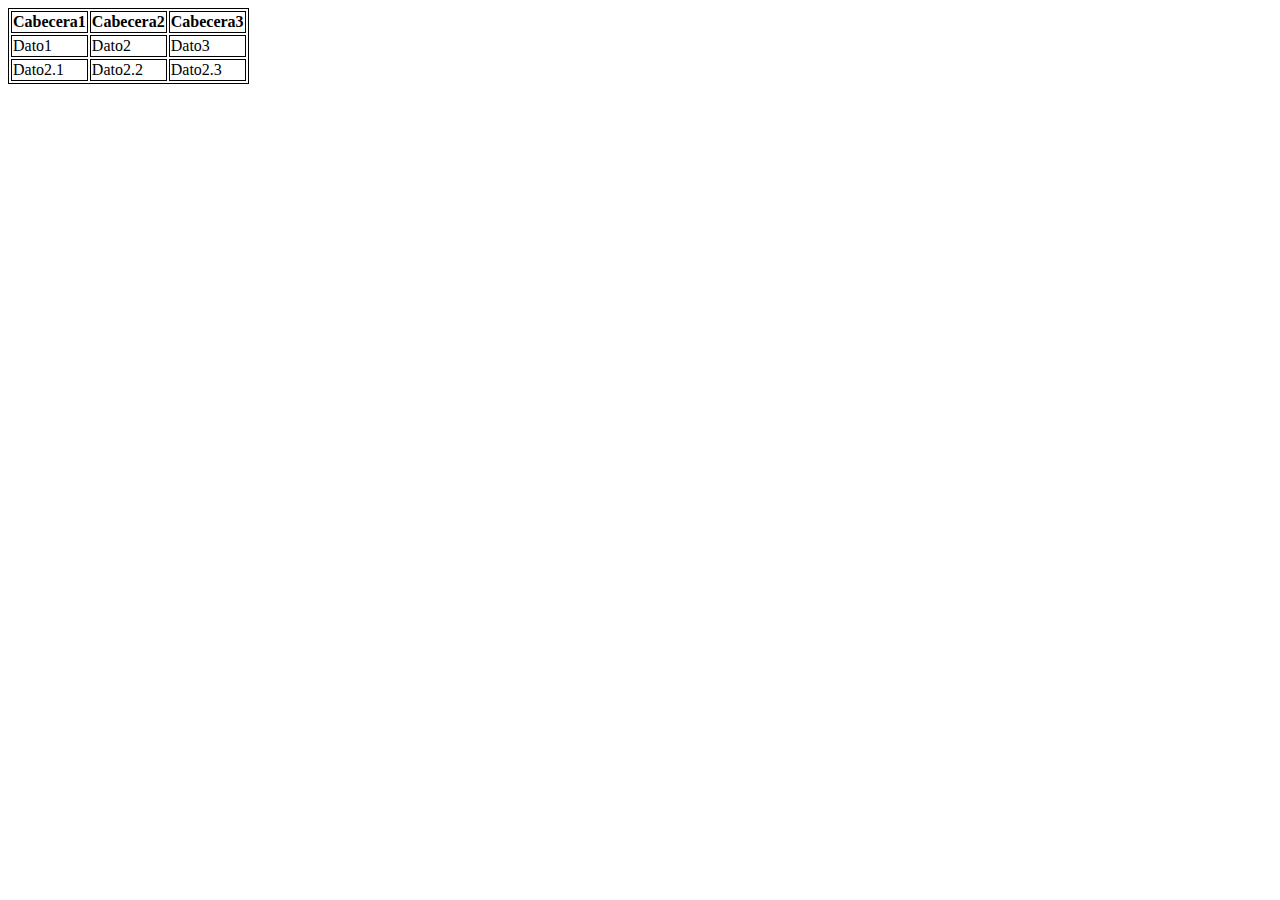
==== practica/tabla1.html @ a9282e7c "Se agrega al repositorio la tabla html de los horarios, con estilos hechos en css, se agregó los dat" ====
<!--concatenar diferentes etiquetas html-->
<!DOCTYPE html>
<html lang="en">
<head>
    <meta charset="UTF-8">
    <meta http-equiv="X-UA-Compatible" content="IE=edge">
    <meta name="viewport" content="width=device-width, initial-scale=1.0">
    <title>Document</title>
</head>
<body>
    <style>
        table,th,td{
            border: 1px solid black;
        }
    </style>
    <table>
        <tr>
            <th>Cabecera1</th>
            <th>Cabecera2</th>
            <th>Cabecera3</th>
     
        </tr>
        <tr>
            <td>Dato1</td>
            <td>Dato2</td>
            <td>Dato3</td>
        </tr>
        <tr>
            <td>Dato2.1</td>
            <td>Dato2.2</td>
            <td>Dato2.3</td>
        </tr>
    </table>
</body>
</html>
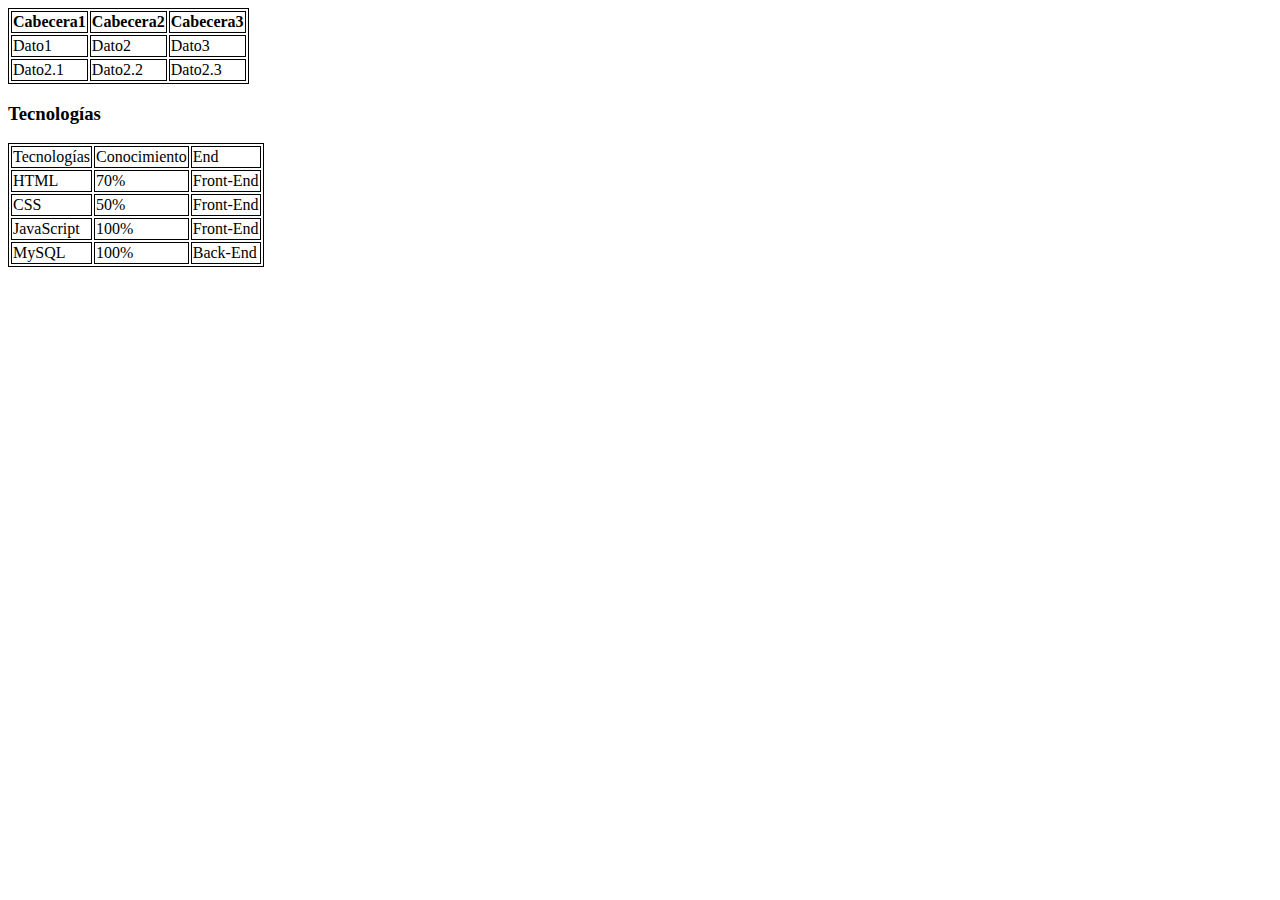
==== commit e97e9f4a: "se agregan todos los archivos que se usaron durante la práctica, incluyendo styles, y html donde se " ====
--- a/practica/tabla1.html
+++ b/practica/tabla1.html
@@ -31,5 +31,43 @@
             <td>Dato2.3</td>
         </tr>
     </table>
+    
+</div>
+<div class="tabla" >
+    <table>
+        <h3>Tecnologías</h3>
+        <thead>
+            <tr>
+                <td>Tecnologías</td>
+                <td>Conocimiento</td>
+                <td>End</td>
+            </tr>
+            <tr>
+                <td>HTML</td>
+                <td>70%</td>
+                <td>Front-End</td>
+            </tr>
+        </thead>
+        <tbody>
+    <td>CSS</td>
+    
+                <td>50%</td>
+                <td>Front-End</td>
+            </tr>
+            <tr>
+                <td>JavaScript</td>
+                <td>100%</td>
+                <td>Front-End</td>
+            </tr>
+            <tr>
+                <td>MySQL</td>
+                <td>100%</td>
+                <td>Back-End</td>
+            </tr>
+        </tbody>
+    </table>
+                </div>
+
+<br><br><br><br>
 </body>
 </html>